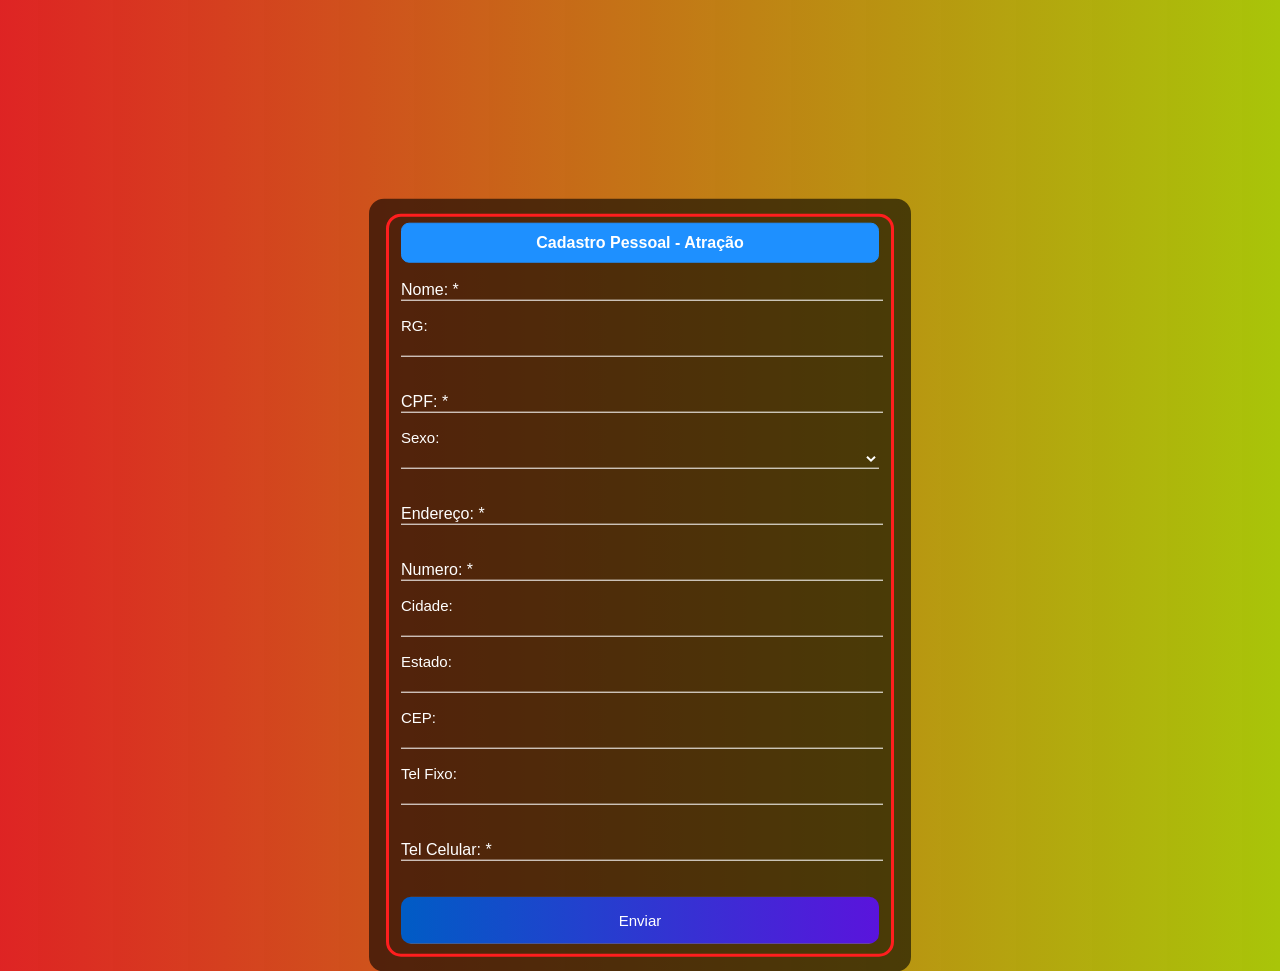
==== index.html @ a5e52c4f "atualizado para index" ====
<!DOCTYPE html>
<html lang="en">
<head>
    <meta charset="UTF-8">
    <meta http-equiv="X-UA-Compatible" content="IE=edge">
    <meta name="viewport" content="width=device-width, initial-scale=1.0">
    <script type="text/javascript" src="funcoes_CPF.js"></script>
    <link rel="stylesheet" href="style.css">
    <title>Formulário</title>
</head>
<body>
    <div class="box">
        <fieldset>
            <form action="" method="GET" onsubmit="return valida();">
                <legend><b>Cadastro Pessoal - Atração</b></legend>
                <br>
                <div class="inputBox">
                    <input type="text" name="nome" id="nome" class="inputUser" required>
                    <label for="nome" class="labelInput">Nome: *</label>
                </div>
                <br><br>
                <div class="inputBox">
                    <input type="text" name="rg" id="rg" class="inputUser">
                    <label for="rg" class="labelInput">RG:</label>
                </div>
                <br><br>
                <div class="inputBox">
                    <input type="cpf" name="cpf" maxlength="12" onblur="return verificarCPF(this.value);" class="inputUser" required>
                    <label for="cpf" class="labelInput">CPF: *</label>
                </div>
                <br><br>
                <div class="inputBox">
                <select name="text" id="select" class="inputUser">
                    <option value=""></option>
                    <option value="Masculino">Masculino</option>
                    <option value="Feminino">Feminino</option>
                </select>
                <label for="sexo" class="labelInput">Sexo:</label>
                </div>   
                <br><br>
                <div class="inputBox">
                    <input type="text" name="endereco" id="Endereço" class="inputUser" required>
                    <label for="endereco" class="labelInput">Endereço: *</label>
                </div>
                <br><br>
                <div class="inputBox">
                    <input type="number" name="Numero" id="Numero" class="inputUser" required>
                    <label for="Numero" class="labelInput">Numero: *</label>
                </div>
                <br><br>
                <div class="inputBox">
                    <input type="text" name="cidade" id="Cidade" class="inputUser">
                    <label for="cidade" class="labelInput">Cidade:</label>
                </div>
                <br><br>
                <div class="inputBox">
                    <input type="text" name="estado" id="Estado" class="inputUser">
                    <label for="estado" class="labelInput">Estado:</label>
                </div>
                <br><br>
                <div class="inputBox">
                    <input type="text" name="CEP" maxlength="8" id="cep" class="inputUser" >
                    <label for="CEP" class="labelInput">CEP:</label>
                </div>
                <br><br>
                <div class="inputBox">
                    <input type="tel" name="telefone" id="telefone" class="inputUser">
                    <label for="telefone" class="labelInput">Tel Fixo:</label>
                </div>
                <br><br>
                <div class="inputBox">
                    <input type="tel" name="telefone" id="telefone" class="inputUser" required>
                    <label for="telefone" class="labelInput">Tel Celular: *</label>
                </div>
                <br><br>
                
                <input type="submit" name="submit" id="submit" value="Enviar">
            </form>
        </fieldset>       
    </div>
</body>
</html>
---- style.css ----
body{
    font-family: Arial, Helvetica, sans-serif;
    background-image: linear-gradient(to right, rgba(220, 20, 20, 0.932), rgb(169, 197, 9));
}
.box{
    color: white;
    position: absolute;
    top: 65%;
    left: 50%;
    transform: translate(-50%,-50%);
    background-color: rgba(0, 0, 0, 0.6);
    padding: 15px;
    border-radius: 15px;
    width: 40%;
}
fieldset{
    border: 3px solid rgb(255, 30, 30);
    border-radius: 15px;
}
legend{
    border: 1px solid dodgerblue;
    padding: 10px;
    text-align: center;
    background-color: dodgerblue;
    border-radius: 8px;
}
.inputBox{
    position: relative;
}
.inputUser{
    background: none;
    border: none;
    border-bottom: 1px solid white;
    outline: none;
    color: white;
    font-size: 15px;
    width: 100%;
    letter-spacing: 2px;
    max-height: 100px;
}
.labelInput{
    position: absolute;
    top: 0px;
    left: 0px;
    pointer-events: none;
    transition: .5s;
}
.inputUser:focus ~ .labelInput,
.inputUser:valid ~ .labelInput{
    top: -20px;
    font-size: 15px;
    color: white;
}
#submit{
    background-image: linear-gradient(to right,rgb(0, 92, 197), rgb(90, 20, 220));
    width: 100%;
    border: none;
    padding: 15px;
    color: white;
    font-size: 15px;
    cursor: pointer;
    border-radius: 10px;
}
#submit:hover{
    background-image: linear-gradient(to right rgba(220, 20, 20, 0.932), rgb(169, 197, 9));
}

select option{
    color: rgba(0, 0, 0, 0.6);
}
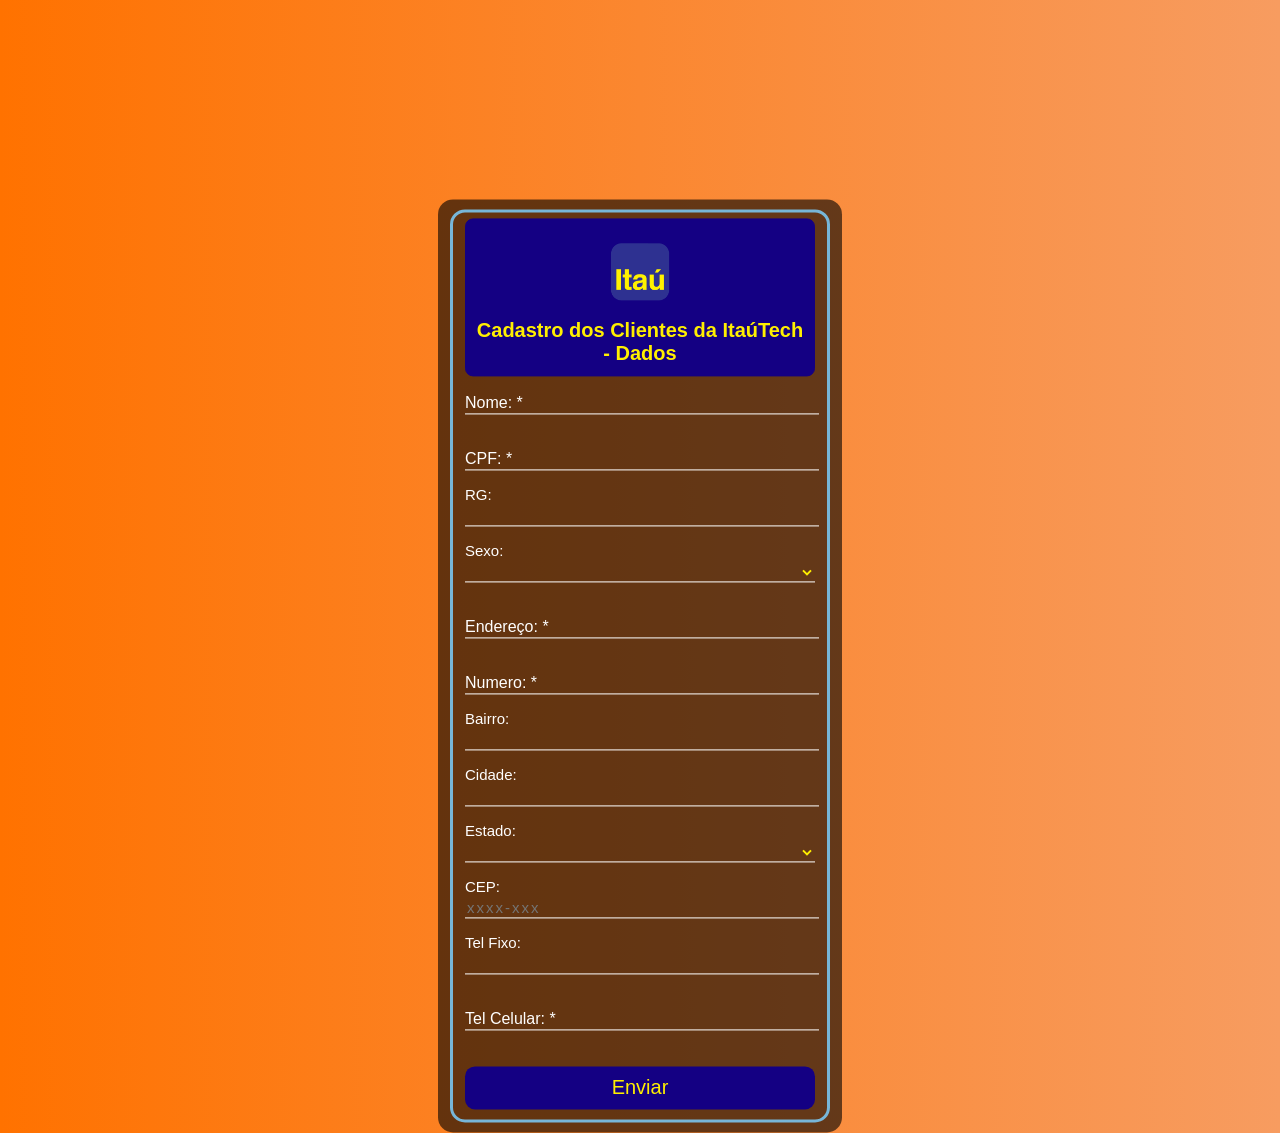
==== commit b25053d3: "atualizado geral" ====
--- a/index.html
+++ b/index.html
@@ -8,25 +8,26 @@
     <link rel="stylesheet" href="style.css">
     <title>Formulário</title>
 </head>
+
 <body>
     <div class="box">
         <fieldset>
             <form action="" method="GET" onsubmit="return valida();">
-                <legend><b>Cadastro Pessoal - Atração</b></legend>
+                <legend><img src="logo-itau-256.png" class="img_itau"/><br><b>Cadastro dos Clientes da ItaúTech - Dados</b></legend>
                 <br>
-                <div class="inputBox">
+                    <div class="inputBox">
                     <input type="text" name="nome" id="nome" class="inputUser" required>
                     <label for="nome" class="labelInput">Nome: *</label>
+                    </div>
+                <br><br>
+                    <div class="inputBox">
+                    <input type="cpf" name="cpf" maxlength="12" onblur="return verificarCPF(this.value);" class="inputUser" required>
+                    <label for="cpf" class="labelInput">CPF: *</label>
                 </div>
                 <br><br>
                 <div class="inputBox">
                     <input type="text" name="rg" id="rg" class="inputUser">
                     <label for="rg" class="labelInput">RG:</label>
-                </div>
-                <br><br>
-                <div class="inputBox">
-                    <input type="cpf" name="cpf" maxlength="12" onblur="return verificarCPF(this.value);" class="inputUser" required>
-                    <label for="cpf" class="labelInput">CPF: *</label>
                 </div>
                 <br><br>
                 <div class="inputBox">
@@ -49,17 +50,52 @@
                 </div>
                 <br><br>
                 <div class="inputBox">
+                    <input type="text" name="bairro" id="bairro" class="inputUser">
+                    <label for="bairro" class="labelInput">Bairro: </label>
+                </div>
+                <br><br>
+                <div class="inputBox">
                     <input type="text" name="cidade" id="Cidade" class="inputUser">
                     <label for="cidade" class="labelInput">Cidade:</label>
                 </div>
                 <br><br>
                 <div class="inputBox">
-                    <input type="text" name="estado" id="Estado" class="inputUser">
+                    <select name="text" id="Estado" class="inputUser">
+                        <option value=""></option>
+                        <option value="AC">Acre</option>
+                        <option value="AL">Alagoas</option>
+                        <option value="AP">Amapá</option>
+                        <option value="AM">Amazonas</option>
+                        <option value="BA">Bahia</option>
+                        <option value="CE">Ceará</option>
+                        <option value="DF">Distrito Federal</option>
+                        <option value="ES">Espírito Santo</option>
+                        <option value="GO">Goiás</option>
+                        <option value="MA">Maranhão</option>
+                        <option value="MT">Mato Grosso</option>
+                        <option value="MS">Mato Grosso do Sul</option>
+                        <option value="MG">Minas Gerais</option>
+                        <option value="PA">Pará</option>
+                        <option value="PB">Paraíba</option>
+                        <option value="PR">Paraná</option>
+                        <option value="PE">Pernambuco</option>
+                        <option value="PI">Piauí</option>
+                        <option value="RJ">Rio de Janeiro</option>
+                        <option value="RN">Rio Grande do Norte</option>
+                        <option value="RS">Rio Grande do Sul</option>
+                        <option value="RO">Rondônia</option>
+                        <option value="RR">Roraima</option>
+                        <option value="SC">Santa Catarina</option>
+                        <option value="SP">São Paulo</option>
+                        <option value="SE">Sergipe</option>
+                        <option value="TO">Tocantins</option>
+                        <option value="EX">Estrangeiro</option>
+                    </select>
                     <label for="estado" class="labelInput">Estado:</label>
                 </div>
                 <br><br>
                 <div class="inputBox">
-                    <input type="text" name="CEP" maxlength="8" id="cep" class="inputUser" >
+                    <input type="text" name="CEP" maxlength="9" id="cep" placeholder="xxxx-xxx" class="inputUser" >
                     <label for="CEP" class="labelInput">CEP:</label>
                 </div>
                 <br><br>
--- a/style.css
+++ b/style.css
@@ -1,28 +1,38 @@
+.desktop-visible {
+    display:none;
+}
 body{
     font-family: Arial, Helvetica, sans-serif;
-    background-image: linear-gradient(to right, rgba(220, 20, 20, 0.932), rgb(169, 197, 9));
+    background-image: linear-gradient(to right, #FF7200, #F79C60);
+}
+
+.img_itau{
+    width: 20%;
+    padding: 10px;
 }
 .box{
     color: white;
     position: absolute;
-    top: 65%;
+    top: 74%;
     left: 50%;
     transform: translate(-50%,-50%);
     background-color: rgba(0, 0, 0, 0.6);
-    padding: 15px;
+    padding: 10px;
     border-radius: 15px;
-    width: 40%;
+    width: 30%;
 }
 fieldset{
-    border: 3px solid rgb(255, 30, 30);
+    border: 3px solid #77B6D8;
     border-radius: 15px;
 }
 legend{
-    border: 1px solid dodgerblue;
+    border: 1px solid #140083;
     padding: 10px;
+    background-color: #140083;
+    border-radius: 8px;
+    color: #FFEF00;
     text-align: center;
-    background-color: dodgerblue;
-    border-radius: 8px;
+    font-size: 20px;
 }
 .inputBox{
     position: relative;
@@ -32,7 +42,7 @@
     border: none;
     border-bottom: 1px solid white;
     outline: none;
-    color: white;
+    color: #FFEF00;
     font-size: 15px;
     width: 100%;
     letter-spacing: 2px;
@@ -52,12 +62,12 @@
     color: white;
 }
 #submit{
-    background-image: linear-gradient(to right,rgb(0, 92, 197), rgb(90, 20, 220));
+    background: #140083;
     width: 100%;
     border: none;
-    padding: 15px;
-    color: white;
-    font-size: 15px;
+    padding: 10px;
+    color: #FFEF00;
+    font-size: 20px;
     cursor: pointer;
     border-radius: 10px;
 }
